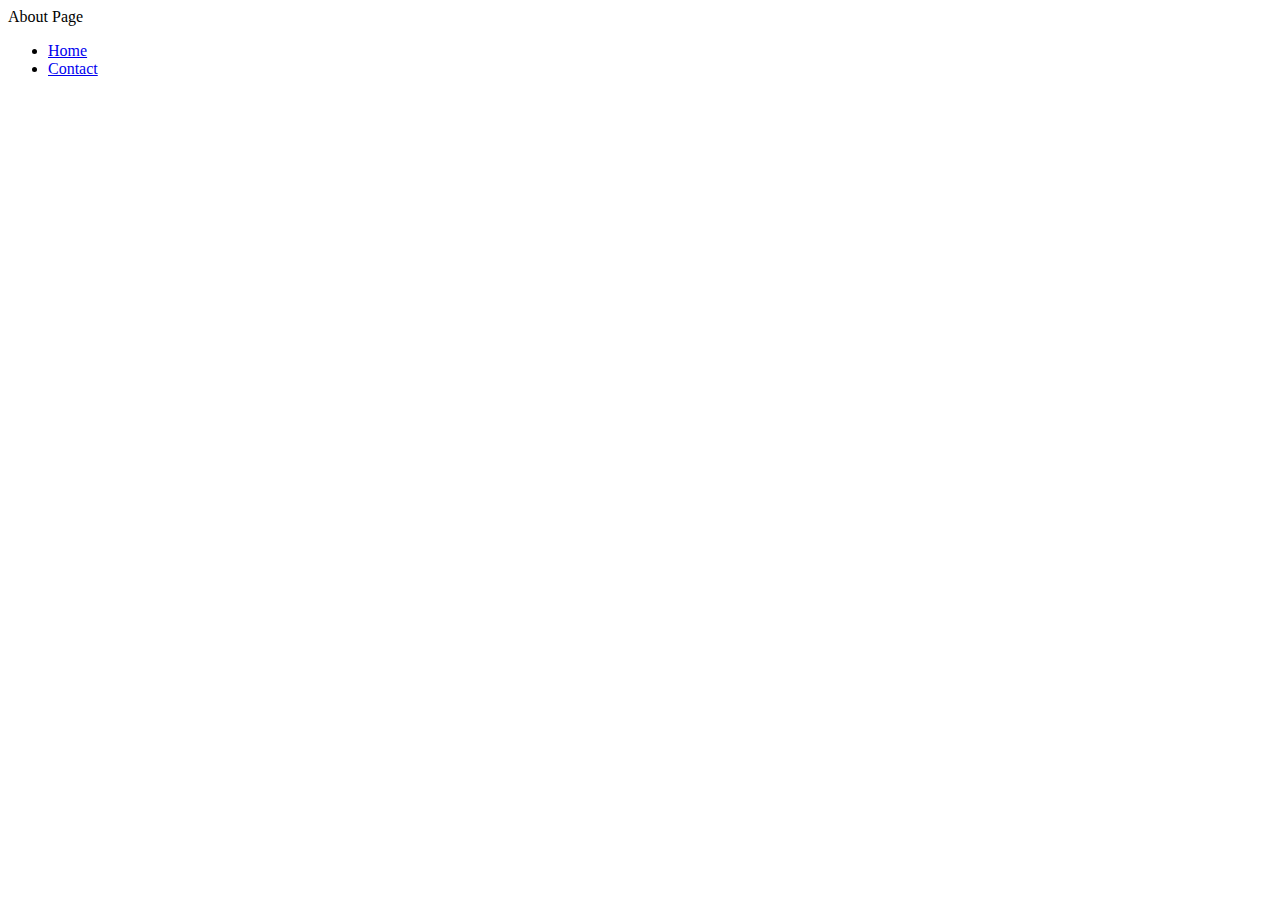
==== about.html @ bbdab620 "Add contact and about" ====
<!DOCTYPE html>
<html lang="en">
  <head>
    <meta charset="UTF-8" />
    <meta http-equiv="X-UA-Compatible" content="IE=edge" />
    <meta name="viewport" content="width=device-width, initial-scale=1.0" />
    <title>youcancallmefletch</title>
    <link rel="stylesheet" href="/styles/styles.css" />
  </head>
  <body>
    About Page
    <ul>
      <li><a href="index.html">Home</a></li>
      <li><a href="contact.html">Contact</a></li>
    </ul>
  </body>
</html>
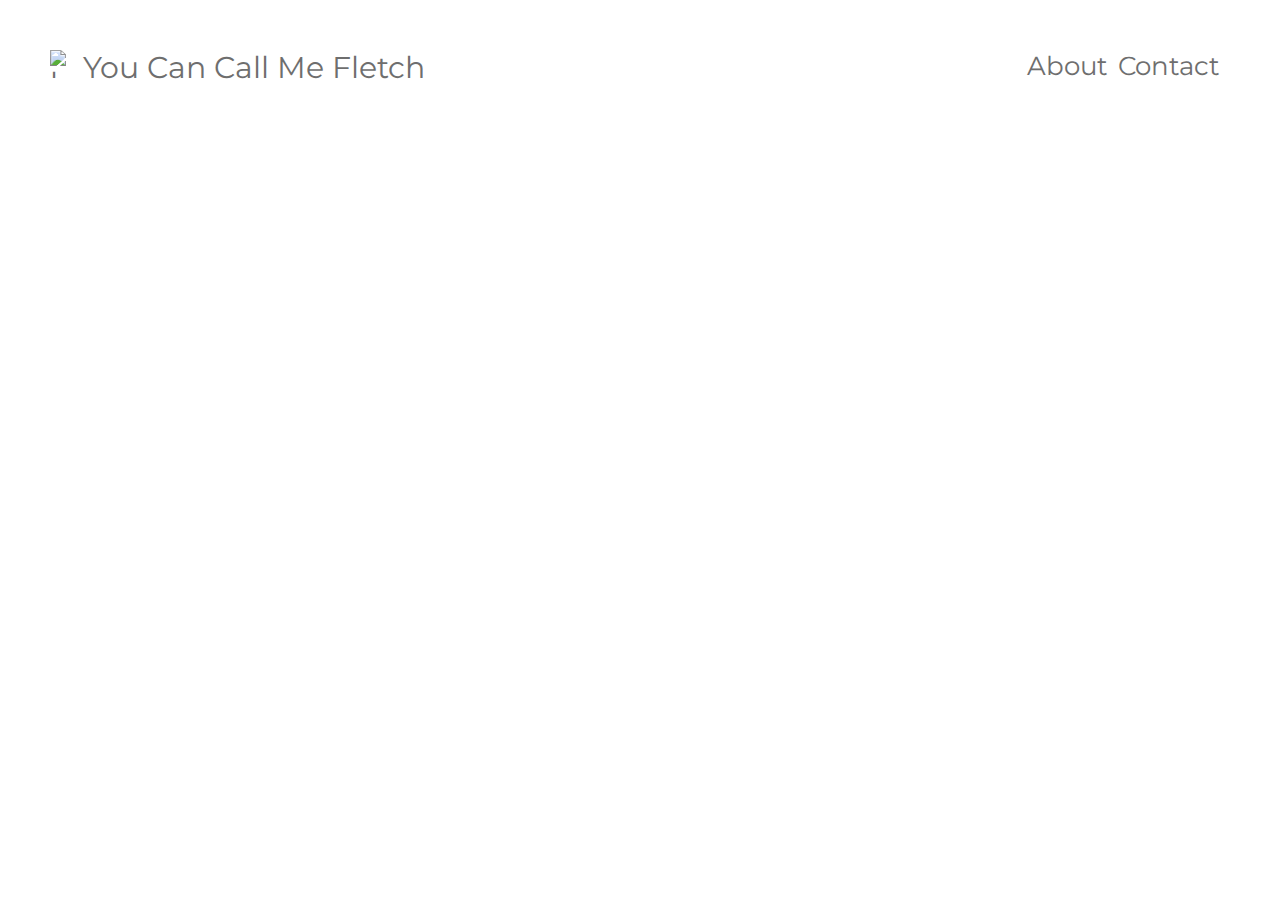
==== commit dd4990e5: "Minor adjustments" ====
--- a/about.html
+++ b/about.html
@@ -8,10 +8,24 @@
     <link rel="stylesheet" href="/styles/styles.css" />
   </head>
   <body>
-    About Page
-    <ul>
-      <li><a href="index.html">Home</a></li>
-      <li><a href="contact.html">Contact</a></li>
+       <!-- Nav Bar -->
+    <div class="container">
+      <div class="navWrapper">
+        <div class="left-side">
+          <img src="/images/fletchtree.png" alt="logo" class="logo" id="logo" />
+          <div class="logo" id="brand-text">You Can Call Me Fletch</div>
+        </div>
+
+        <div class="right-side">
+          <div class="navLinkWrapper">
+            <a href="about.html">About</a>
+          </div>
+          <div class="navLinkWrapper">
+            <a href="contact.html">Contact</a>
+          </div>
+        </div>
+      </div>
+    </div>
     </ul>
   </body>
 </html>
--- a/styles/styles.css
+++ b/styles/styles.css
@@ -0,0 +1,136 @@
+@import url("https://fonts.googleapis.com/css2?family=Montserrat:wght@300&display=swap");
+
+/*Styles to remove all spaces/gaps on the page initially*/
+*{
+  padding: 0;
+  margin: 0;
+  box-sizing: border-box;
+}
+
+html {
+  font-size: 15px;
+  font-family: Montserrat;
+}
+a {
+  text-decoration: none;
+  /* color: #8a8a8a; */
+  color: #6e6e6e;
+}
+
+/* Navbar Styles */
+/* The nav wrapper containing the right and left sides. */
+.navWrapper {
+/* display:flex defines a flex container so the items go from left to right by default  */
+  display: flex;
+  justify-content: space-between;
+  padding: 50px;
+  font-size: 20px;
+}
+
+/* What I want the clickable links to look like when I hover over them. */
+.navLinkWrapper a:hover {
+  color: black;
+  border-bottom: 1px solid black;
+  font-weight: 600;
+}
+
+/* The left side of the nav bar */
+#logo{
+    max-width: 28px;
+    max-height: 28px;
+    margin-right: 5px;
+  
+}
+
+.left-side {
+    display: flex;
+    /* font-family: "Oswald",sans-serif; */
+    font-style: normal;
+    font-weight: 400;
+    margin-bottom: .7em;
+    font-size: 1.5em;
+    line-height: 1.2;
+    color: #6e6e6e;
+
+}
+
+
+/* The right side of the nav bar */
+.right-side {
+    display: flex;
+    font-size: 1.3em;
+
+}
+.navWrapper > .right-side > div{
+   margin-right: 10px; 
+}
+
+#content-wrapper{
+    margin-top: -50px;
+}
+/* Content Wrapper */
+.content-wrapper {
+box-sizing: content-box;
+max-width: 740px;
+margin: 0 auto;
+padding: 3.5em 1.75em;
+}
+
+/* Blog text styling */
+.article{
+    display: table;
+    border-style:solid ;
+    border-color: rgba(62, 65, 65, 0.349);
+    /* border-radius: 5px; */
+    padding: 20px;
+    background-color: rgba(250, 235, 215, 0.664);
+}
+
+.entry-title{
+    /* font-family: "Oswald",sans-serif; */
+    font-style: normal;
+    font-weight: 400;
+    margin-bottom: .7em;
+    font-size: 2.5em;
+    color: #6e6e6e;
+
+}
+
+.entry-content{
+    line-height: 1.75;
+    margin-top: .875em;
+    font-weight:700;
+}
+
+/* Footer styling */
+.footer{
+    display:flex;
+    justify-content: space-around;
+    max-width: 80%;
+    max-width: 740px;
+    margin: 0 auto;
+    /* margin-bottom: 20px; */
+    padding: 0.5em 1.75em;
+}
+.footerLinkWrapper a:hover{
+    color: black;
+    font-weight: 600;
+}
+.footerLinkWrapper p:hover{
+ color: black;
+    font-weight: 600;
+}
+#logo2{
+    max-width: 30px;
+    max-height: 30px;
+    margin-left: auto;
+    margin-right: auto;
+    margin-top: -30px;
+    width: 50%;
+    display: block;
+}
+
+
+
+
+
